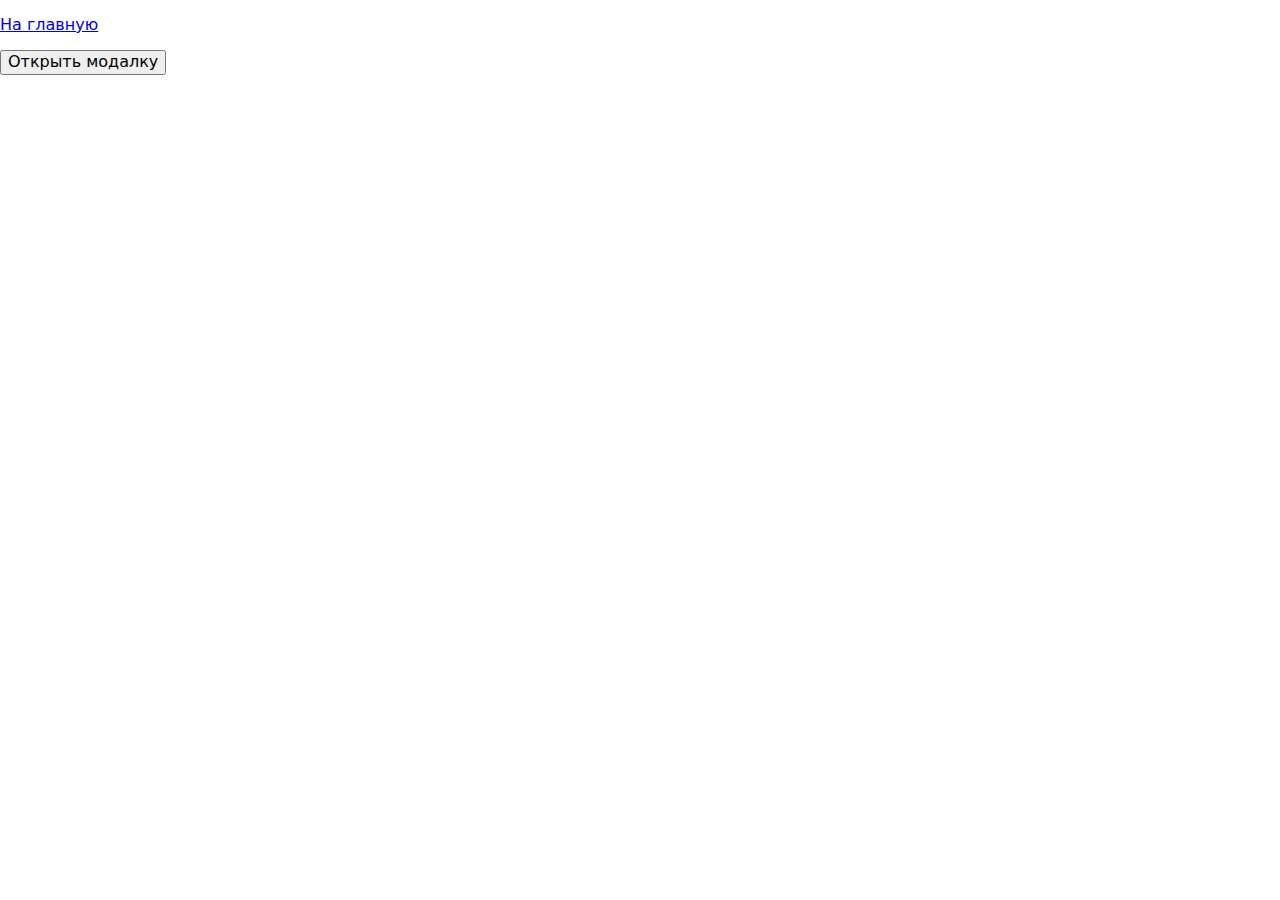
==== index.html @ 87ea7fae "Добавлено модальное окно" ====
<!DOCTYPE html>
<html lang="ru">
  <head>
    <meta charset="UTF-8" />
    <meta name="viewport" content="width=device-width, initial-scale=1.0" />

    <title>USEFUL MATERIALS</title>

    <link
      href="https://fonts.googleapis.com/css2?family=Roboto:wght@400;700&display=swap"
      rel="stylesheet"
    />

    <link
      rel="stylesheet"
      href="https://cdnjs.cloudflare.com/ajax/libs/modern-normalize/1.0.0/modern-normalize.min.css"
    />

    <link rel="stylesheet" href="./css/styles.css" />
  </head>
  <body>
    <p><a href="/">На главную</a></p>

    <button class="button" data-action="open-modal">Открыть модалку</button>

    <!-- =========================== Модальное окно =============================  -->
    <div class="backdrop js-backdrop">
      <div class="modal">
        <h2>Modal window</h2>
        <p>
          In user interface design for computer applications, a modal window is
          a graphical control element subordinate to an application's main
          window. It creates a mode that disables the main window but keeps it
          visible, with the modal window as a child window in front of it. Users
          must interact with the modal window before they can return to the
          parent application. This avoids interrupting the workflow on the main
          window. Modal windows are sometimes called heavy windows or modal
          dialogs because they often display a dialog box.
        </p>
        <button type="button" class="button" data-action="close-modal">
          Закрыть
        </button>
      </div>
    </div>

    <script type="module" src="./js/modal.js"></script>
  </body>
</html>
---- css/styles.css ----
body.show-modal .backdrop {
  opacity: 1;
  visibility: visible;
  pointer-events: initial;
}

body.show-modal .modal {
  transform: scale(1);
}

.backdrop {
  display: flex;
  justify-content: center;
  align-items: center;
  position: fixed;
  top: 0;
  left: 0;
  width: 100vw;
  height: 100vh;
  background-color: rgba(0, 0, 0, 0.3);
  z-index: 999;

  pointer-events: none;
  opacity: 0;
  visibility: hidden;
  transition: opacity 200ms ease-in-out, visibility 200ms ease-in-out;
}

.modal {
  padding: 24px;
  border-radius: 4px;
  max-width: 640px;
  width: 100%;
  min-height: 320px;
  background-color: #fff;
  box-shadow: 0px 1px 3px 0px rgba(0, 0, 0, 0.2),
    0px 1px 1px 0px rgba(0, 0, 0, 0.14), 0px 2px 1px -1px rgba(0, 0, 0, 0.12);

  transform: scale(1.1);
  transition: transform 200ms ease-in-out;
}
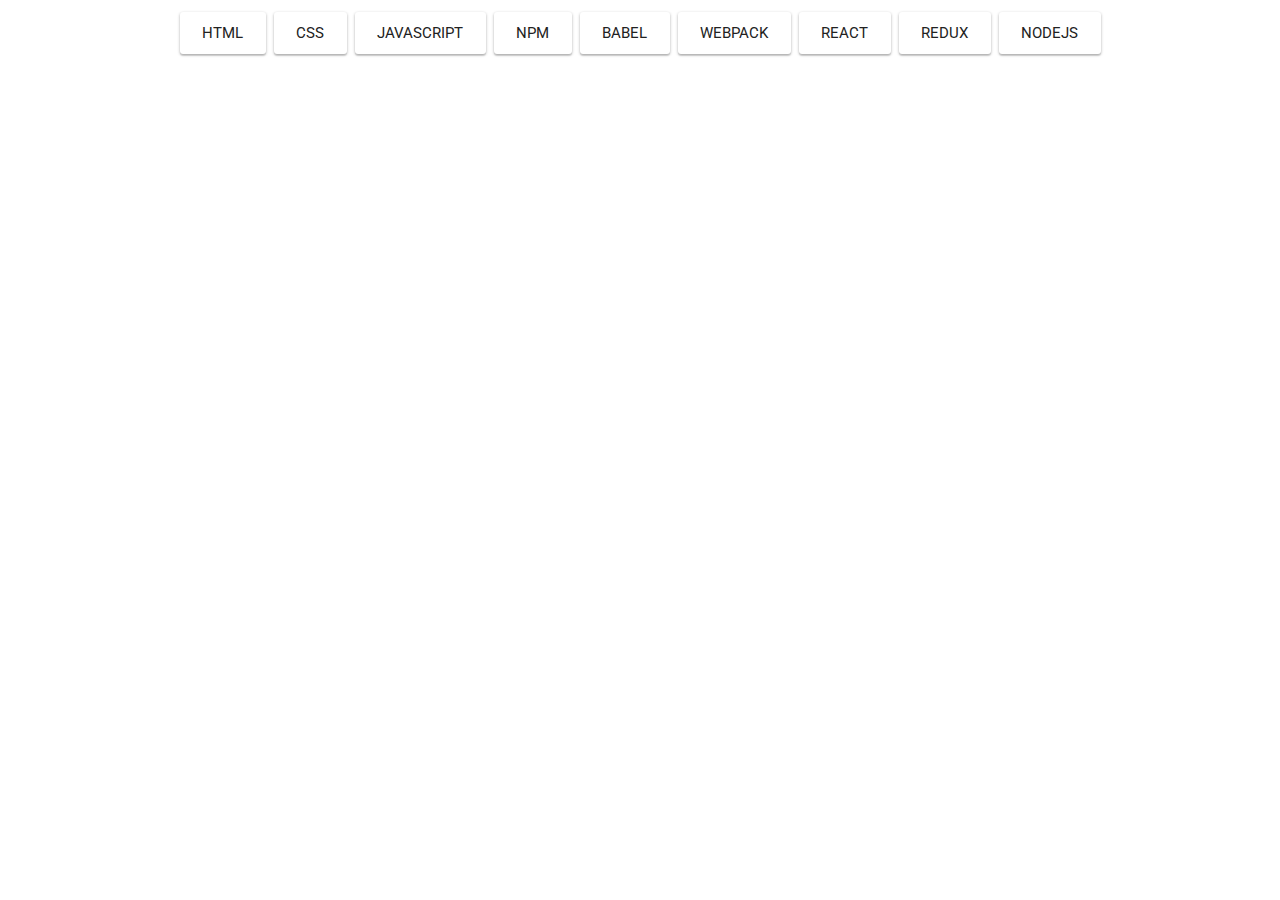
==== commit 8833e674: "Подсветка активного элемента навигации при клике" ====
--- a/index.html
+++ b/index.html
@@ -16,15 +16,15 @@
       href="https://cdnjs.cloudflare.com/ajax/libs/modern-normalize/1.0.0/modern-normalize.min.css"
     />
 
-    <link rel="stylesheet" href="./css/styles.css" />
+    <!-- <link rel="stylesheet" href="./css/modal.css" /> -->
+    <link rel="stylesheet" href="./css/nav.css"
   </head>
   <body>
-    <p><a href="/">На главную</a></p>
+    <!-- =========================== Модальное окно =============================  -->
+    <!--  <p><a href="/">На главную</a></p>
 
     <button class="button" data-action="open-modal">Открыть модалку</button>
-
-    <!-- =========================== Модальное окно =============================  -->
-    <div class="backdrop js-backdrop">
+     <div class="backdrop js-backdrop">
       <div class="modal">
         <h2>Modal window</h2>
         <p>
@@ -41,8 +41,22 @@
           Закрыть
         </button>
       </div>
-    </div>
+    </div> -->
+    <!-- Подсветка активного элемента навигации при клике  -->
+
+    <ul class="nav js-nav">
+      <li><a href="#" class="btn">HTML</a></li>
+      <li><a href="#" class="btn">CSS</a></li>
+      <li><a href="#" class="btn">JavaScript</a></li>
+      <li><a href="#" class="btn">NPM</a></li>
+      <li><a href="#" class="btn">Babel</a></li>
+      <li><a href="#" class="btn">Webpack</a></li>
+      <li><a href="#" class="btn">React</a></li>
+      <li><a href="#" class="btn">Redux</a></li>
+      <li><a href="#" class="btn">NodeJS</a></li>
+    </ul>
 
     <script type="module" src="./js/modal.js"></script>
+    <script type="module" src="./js/nav.js"></script>
   </body>
 </html>
--- a/css/modal.css
+++ b/css/modal.css
@@ -0,0 +1,42 @@
+/*  =================== Модальное окно ================= */
+body.show-modal .backdrop {
+  opacity: 1;
+  visibility: visible;
+  pointer-events: initial;
+}
+
+body.show-modal .modal {
+  transform: scale(1);
+}
+
+.backdrop {
+  display: flex;
+  justify-content: center;
+  align-items: center;
+  position: fixed;
+  top: 0;
+  left: 0;
+  width: 100vw;
+  height: 100vh;
+  background-color: rgba(0, 0, 0, 0.3);
+  z-index: 999;
+
+  pointer-events: none;
+  opacity: 0;
+  visibility: hidden;
+  transition: opacity 200ms ease-in-out, visibility 200ms ease-in-out;
+}
+
+.modal {
+  padding: 24px;
+  border-radius: 4px;
+  max-width: 640px;
+  width: 100%;
+  min-height: 320px;
+  background-color: #fff;
+  box-shadow: 0px 1px 3px 0px rgba(0, 0, 0, 0.2),
+    0px 1px 1px 0px rgba(0, 0, 0, 0.14), 0px 2px 1px -1px rgba(0, 0, 0, 0.12);
+
+  transform: scale(1.1);
+  transition: transform 200ms ease-in-out;
+}
--- a/css/nav.css
+++ b/css/nav.css
@@ -0,0 +1,50 @@
+body {
+  font-family: Roboto, sans-serif;
+}
+
+.nav {
+  display: flex;
+  flex-wrap: wrap;
+  align-items: center;
+  justify-content: center;
+  margin: 0;
+  padding: 8px;
+  background-color: #fff;
+  list-style: none;
+}
+
+.btn {
+  position: relative;
+  display: inline-block;
+  border: none;
+  border-radius: 3px;
+  padding: 0 1.5em;
+  vertical-align: top;
+
+  margin: 4px;
+  font-size: 15px;
+  line-height: 2.8;
+  font-family: inherit;
+  color: #222;
+  text-transform: uppercase;
+  text-align: center;
+  white-space: nowrap;
+  text-decoration: none;
+
+  background-color: #fff;
+  overflow: hidden;
+  z-index: 0;
+  cursor: pointer;
+
+  box-shadow: 0 2px 1px rgba(0, 0, 0, 0.1), 0 1px 3px rgba(0, 0, 0, 0.3);
+  transition: background-color 0.3s, box-shadow 0.3s, opacity 0.3s, color 0.3s;
+}
+
+.btn:hover {
+  box-shadow: 0 2px 3px rgba(0, 0, 0, 0.1), 0 4px 8px rgba(0, 0, 0, 0.3);
+}
+
+.btn.active {
+  color: #fff;
+  background-color: #2196f3;
+}
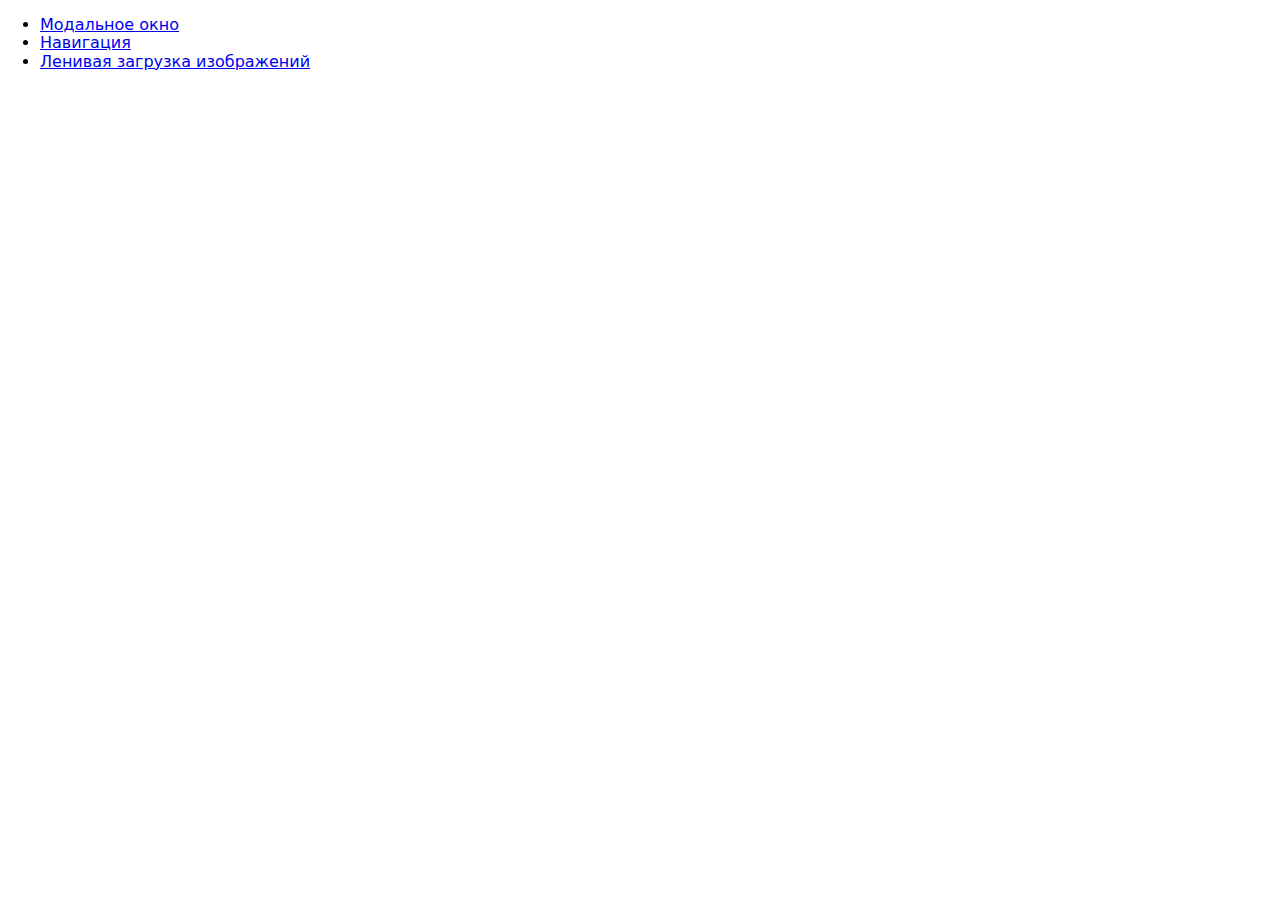
==== commit 917b657d: "Добавлена ленивая загрузка изображений" ====
--- a/index.html
+++ b/index.html
@@ -15,48 +15,21 @@
       rel="stylesheet"
       href="https://cdnjs.cloudflare.com/ajax/libs/modern-normalize/1.0.0/modern-normalize.min.css"
     />
-
-    <!-- <link rel="stylesheet" href="./css/modal.css" /> -->
-    <link rel="stylesheet" href="./css/nav.css"
   </head>
   <body>
-    <!-- =========================== Модальное окно =============================  -->
-    <!--  <p><a href="/">На главную</a></p>
-
-    <button class="button" data-action="open-modal">Открыть модалку</button>
-     <div class="backdrop js-backdrop">
-      <div class="modal">
-        <h2>Modal window</h2>
-        <p>
-          In user interface design for computer applications, a modal window is
-          a graphical control element subordinate to an application's main
-          window. It creates a mode that disables the main window but keeps it
-          visible, with the modal window as a child window in front of it. Users
-          must interact with the modal window before they can return to the
-          parent application. This avoids interrupting the workflow on the main
-          window. Modal windows are sometimes called heavy windows or modal
-          dialogs because they often display a dialog box.
-        </p>
-        <button type="button" class="button" data-action="close-modal">
-          Закрыть
-        </button>
-      </div>
-    </div> -->
-    <!-- Подсветка активного элемента навигации при клике  -->
-
-    <ul class="nav js-nav">
-      <li><a href="#" class="btn">HTML</a></li>
-      <li><a href="#" class="btn">CSS</a></li>
-      <li><a href="#" class="btn">JavaScript</a></li>
-      <li><a href="#" class="btn">NPM</a></li>
-      <li><a href="#" class="btn">Babel</a></li>
-      <li><a href="#" class="btn">Webpack</a></li>
-      <li><a href="#" class="btn">React</a></li>
-      <li><a href="#" class="btn">Redux</a></li>
-      <li><a href="#" class="btn">NodeJS</a></li>
+    <ul>
+      <li>
+        <a href="./modal.html">Модальное окно</a>
+      </li>
+      <li>
+        <a href="./nav.html">Навигация</a>
+      </li>
+      <li>
+        <a href="./lazy-load.html">Ленивая загрузка изображений</a>
+      </li>
     </ul>
 
-    <script type="module" src="./js/modal.js"></script>
-    <script type="module" src="./js/nav.js"></script>
+    <!-- <script src="https://polyfill.io/v3/polyfill.min.js?features=IntersectionObserver"></script> -->
+    <!-- <script src="https://cdn.jsdelivr.net/npm/lodash@4.17.20/lodash.min.js"></script> -->
   </body>
 </html>
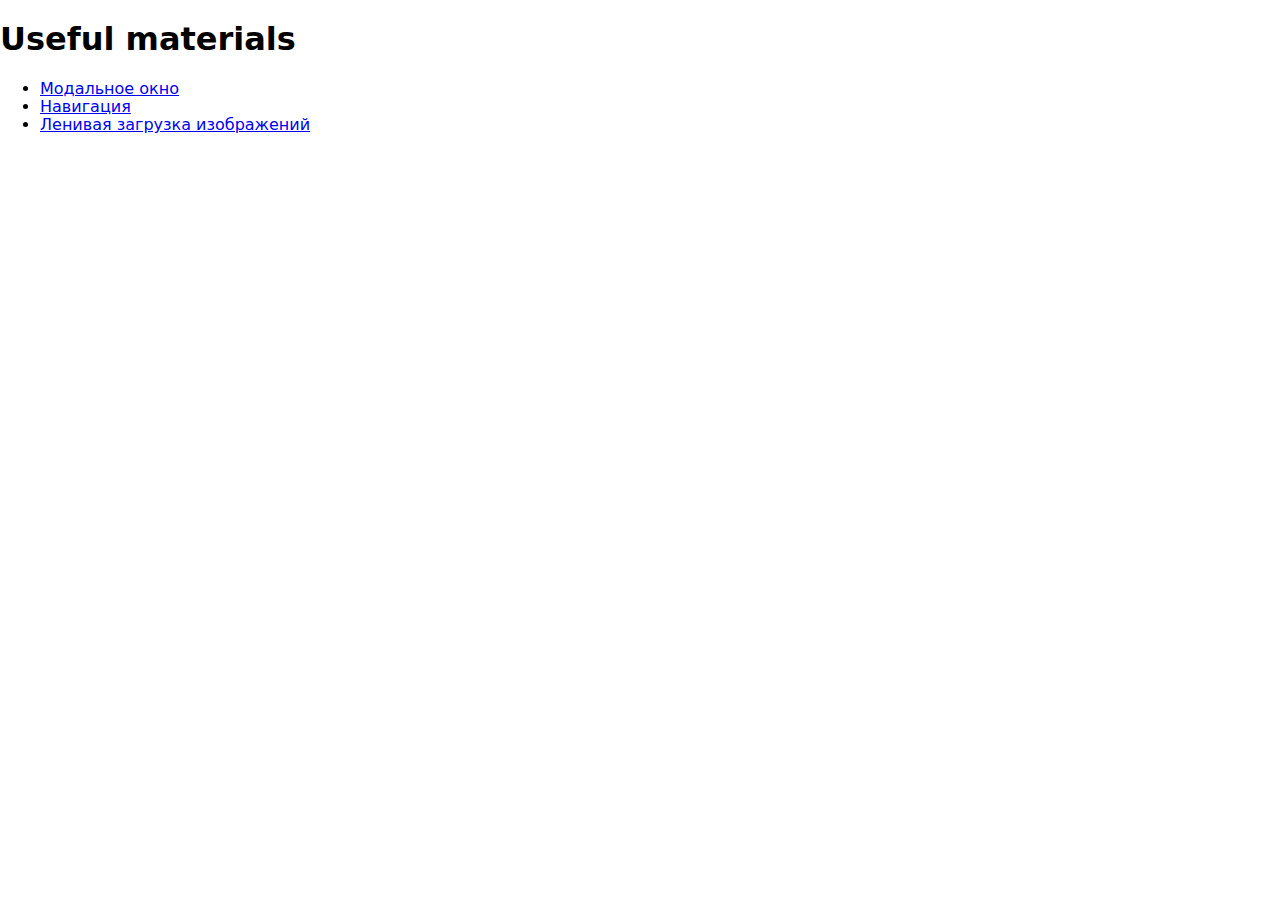
==== commit a930c4a3: "Добавлено стили и изменена стуктура" ====
--- a/index.html
+++ b/index.html
@@ -15,17 +15,20 @@
       rel="stylesheet"
       href="https://cdnjs.cloudflare.com/ajax/libs/modern-normalize/1.0.0/modern-normalize.min.css"
     />
+
+    <link rel="stylesheet" href="./css/main.css" />
   </head>
   <body>
-    <ul>
+    <h1 class="title">Useful materials</h1>
+    <ul class="main-nav">
       <li>
-        <a href="./modal.html">Модальное окно</a>
+        <a class="link" href="./modal.html">Модальное окно</a>
       </li>
       <li>
-        <a href="./nav.html">Навигация</a>
+        <a class="link" href="./nav.html">Навигация</a>
       </li>
       <li>
-        <a href="./lazy-load.html">Ленивая загрузка изображений</a>
+        <a class="link" href="./lazy-load.html">Ленивая загрузка изображений</a>
       </li>
     </ul>
 
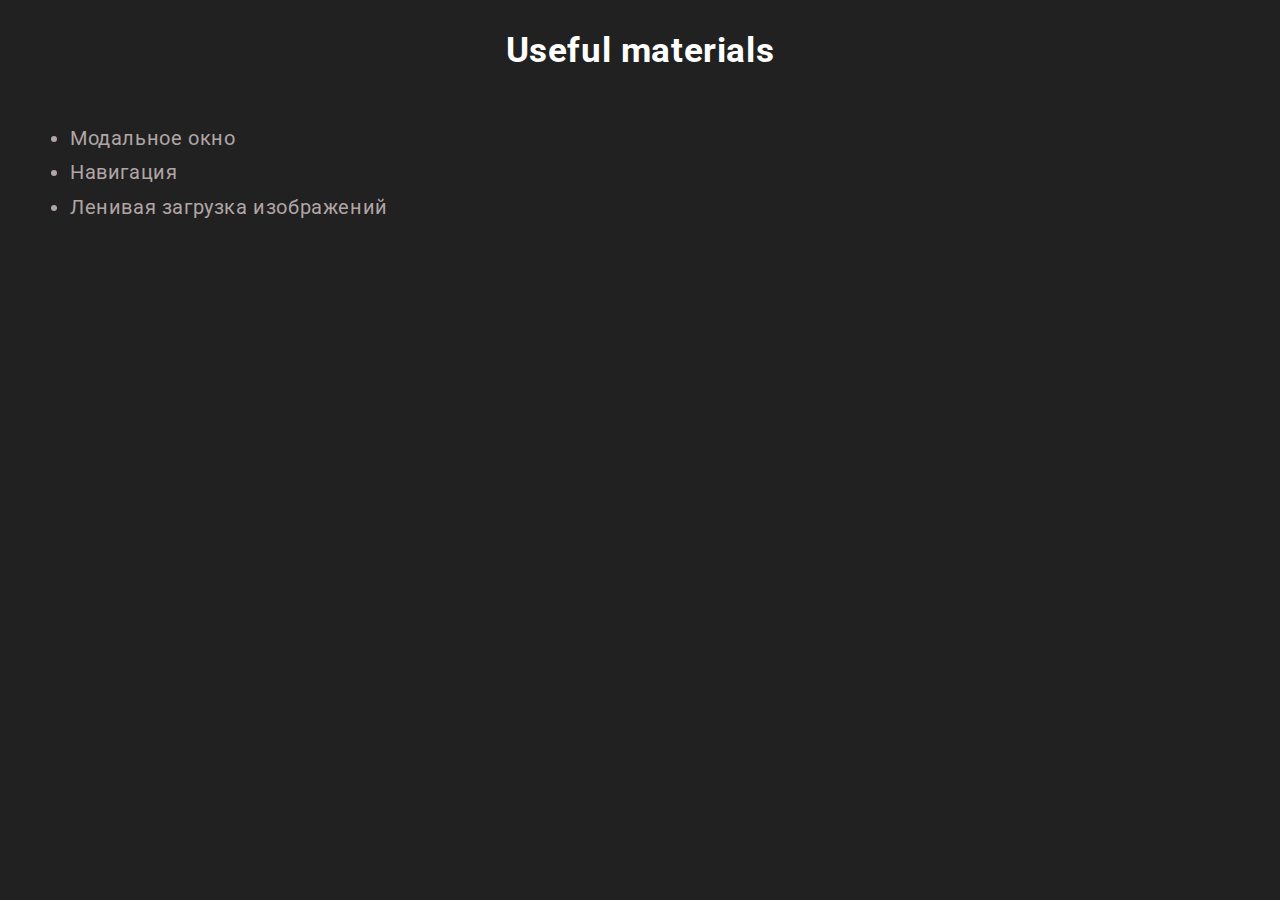
==== commit 3c0c1fc0: "Вносит изменения в стили" ====
--- a/index.html
+++ b/index.html
@@ -16,7 +16,7 @@
       href="https://cdnjs.cloudflare.com/ajax/libs/modern-normalize/1.0.0/modern-normalize.min.css"
     />
 
-    <link rel="stylesheet" href="./css/main.css" />
+    <link rel="stylesheet" href="./css/common.css" />
   </head>
   <body>
     <h1 class="title">Useful materials</h1>
--- a/css/common.css
+++ b/css/common.css
@@ -0,0 +1,43 @@
+body {
+  padding: 30px;
+  background-color: #212121;
+
+  color: #b1a5a5;
+
+  font-family: Roboto, sans-serif;
+  letter-spacing: 0.03em;
+  font-size: 20px;
+  line-height: 1.71;
+}
+
+img {
+  display: block;
+  max-width: 100%;
+  height: auto;
+}
+
+.main-nav {
+  color: #b1a5a5;
+}
+
+.list {
+  padding: 0;
+  margin: 0;
+  list-style: none;
+}
+
+.link {
+  text-decoration: none;
+  color: inherit;
+}
+
+.title {
+  margin-top: 0;
+  margin-bottom: 50px;
+
+  color: #fff;
+  font-weight: 700;
+  font-size: 35px;
+  line-height: 1.18;
+  text-align: center;
+}
